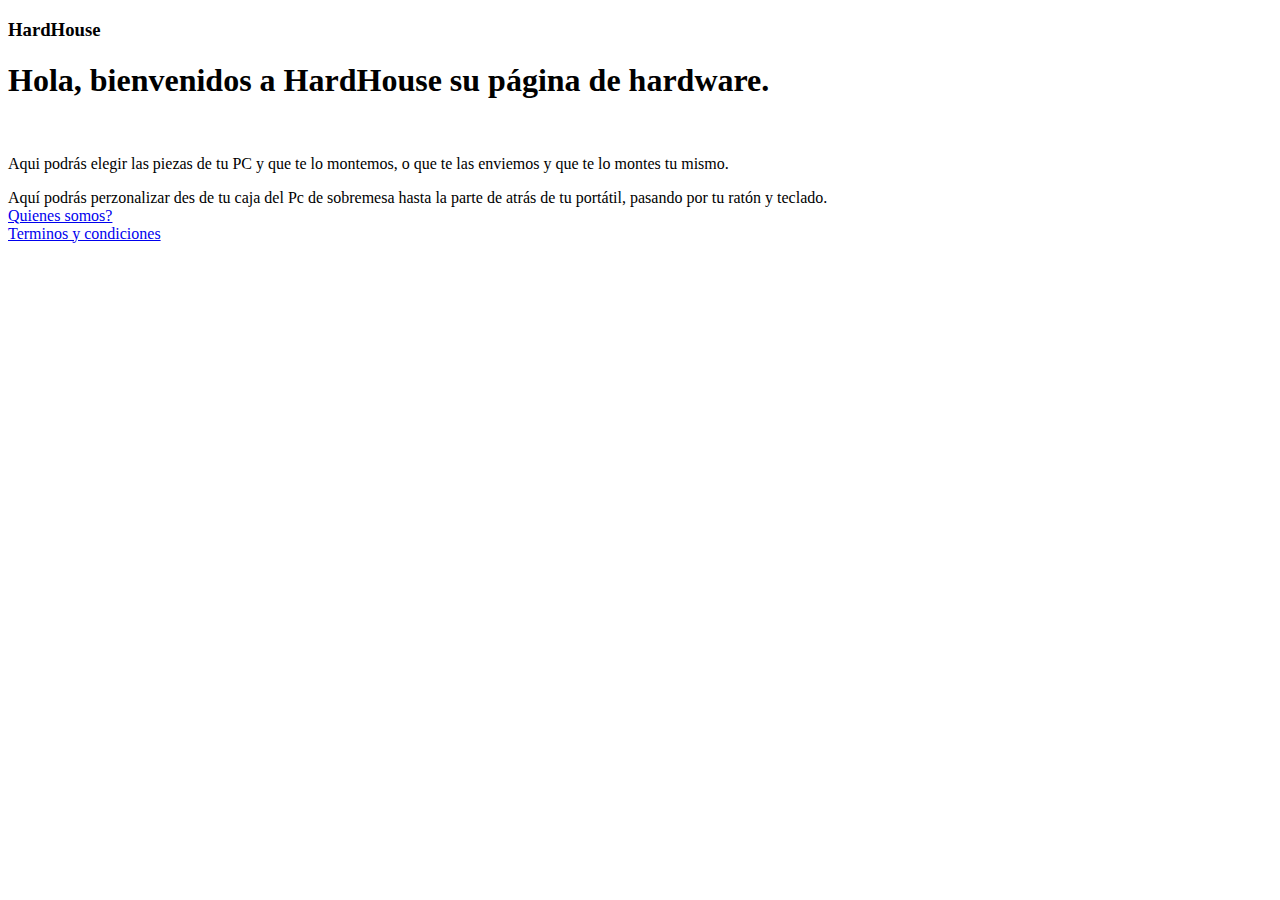
==== code.html @ 56c4cc0e "Rename readme.html to code.html" ====
<!DOCTYPE html>
<html>
<head>
    <link rel="stylesheet" type="text/css" href="C:\Users\Guillermo\Desktop\Mi pagina web\CSS\Styel.css">
    <id =logo></id>
    
<title>HardHouse</title>    
</head>
<body>

<h3><link rel="scriptsheet" type="text/js" href="C:\Users\Guillermo\Desktop\Mi pagina web\JS\letrascambiantes.js">HardHouse</h3>
<h1> Hola, bienvenidos a HardHouse su página de hardware.</h1><br>

<p id=pl1> Aqui podrás elegir las piezas de tu PC y que te lo montemos, o que te las enviemos y que te lo montes tu mismo.</p>

<p2> Aquí podrás perzonalizar des de tu caja del Pc de sobremesa hasta la parte de atrás de tu portátil, pasando por tu ratón y teclado.</p2><br>

<a href="C:\Users\Guillermo\Desktop\Mi pagina web\Boostrap\whoweare.html" class="btn btn-default">Quienes somos?</a><br>

<a href="C:\Users\Guillermo\Desktop\Mi pagina web\HTML\Terminos de uso.html" class="btn btn-default">Terminos y condiciones</a><br>
</body>
</html>
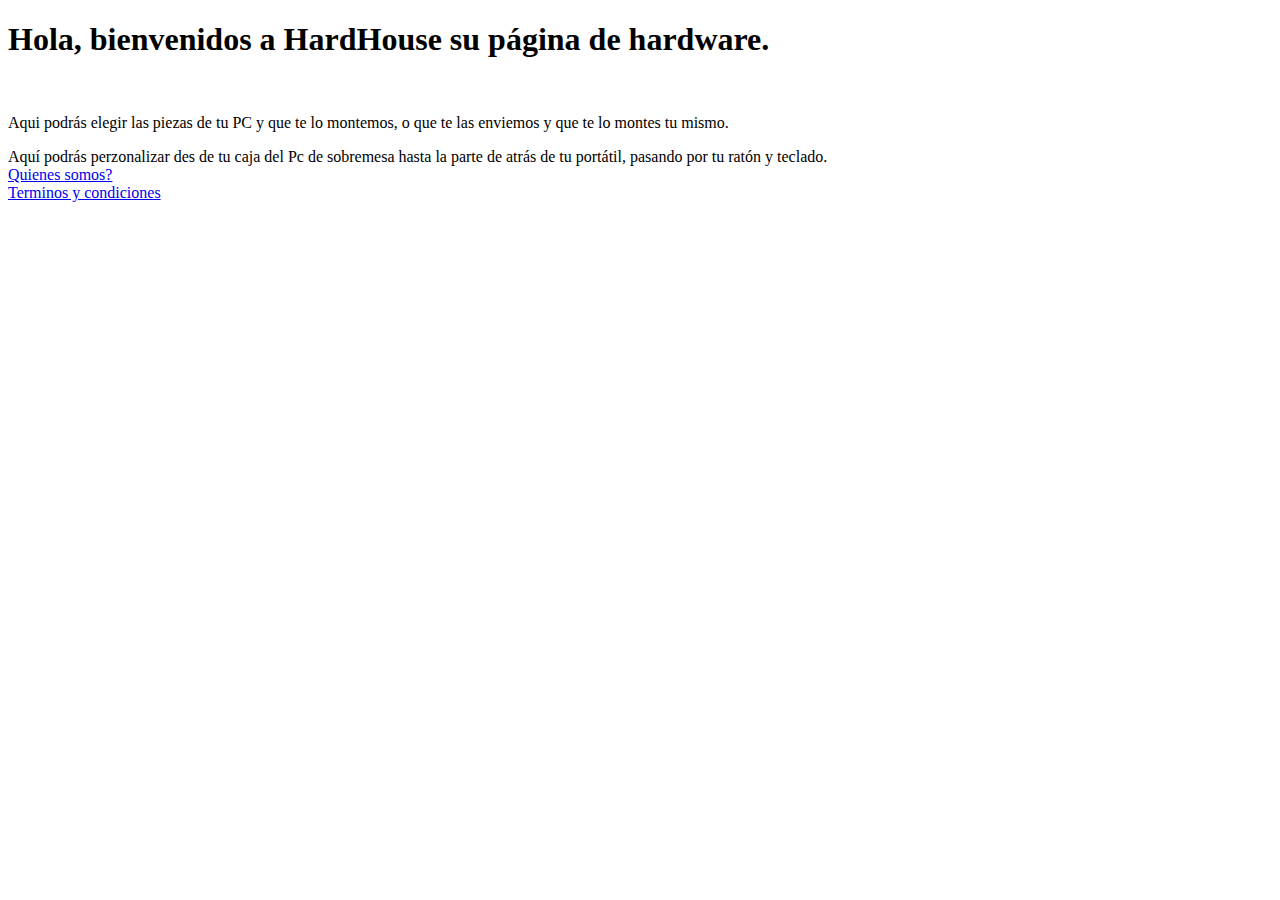
==== commit f8670f7c: "Update code.html" ====
--- a/code.html
+++ b/code.html
@@ -1,22 +1,21 @@
 <!DOCTYPE html>
 <html>
 <head>
-    <link rel="stylesheet" type="text/css" href="C:\Users\Guillermo\Desktop\Mi pagina web\CSS\Styel.css">
+    <link rel="stylesheet" type="text/css" href="CSS\Styel.css">
     <id =logo></id>
     
 <title>HardHouse</title>    
 </head>
 <body>
 
-<h3><link rel="scriptsheet" type="text/js" href="C:\Users\Guillermo\Desktop\Mi pagina web\JS\letrascambiantes.js">HardHouse</h3>
 <h1> Hola, bienvenidos a HardHouse su página de hardware.</h1><br>
 
 <p id=pl1> Aqui podrás elegir las piezas de tu PC y que te lo montemos, o que te las enviemos y que te lo montes tu mismo.</p>
 
 <p2> Aquí podrás perzonalizar des de tu caja del Pc de sobremesa hasta la parte de atrás de tu portátil, pasando por tu ratón y teclado.</p2><br>
 
-<a href="C:\Users\Guillermo\Desktop\Mi pagina web\Boostrap\whoweare.html" class="btn btn-default">Quienes somos?</a><br>
+<a href="Boostrap\whoweare.html" class="btn btn-default">Quienes somos?</a><br>
 
-<a href="C:\Users\Guillermo\Desktop\Mi pagina web\HTML\Terminos de uso.html" class="btn btn-default">Terminos y condiciones</a><br>
+<a href="HTML\Terminos de uso.html" class="btn btn-default">Terminos y condiciones</a><br>
 </body>
 </html>
